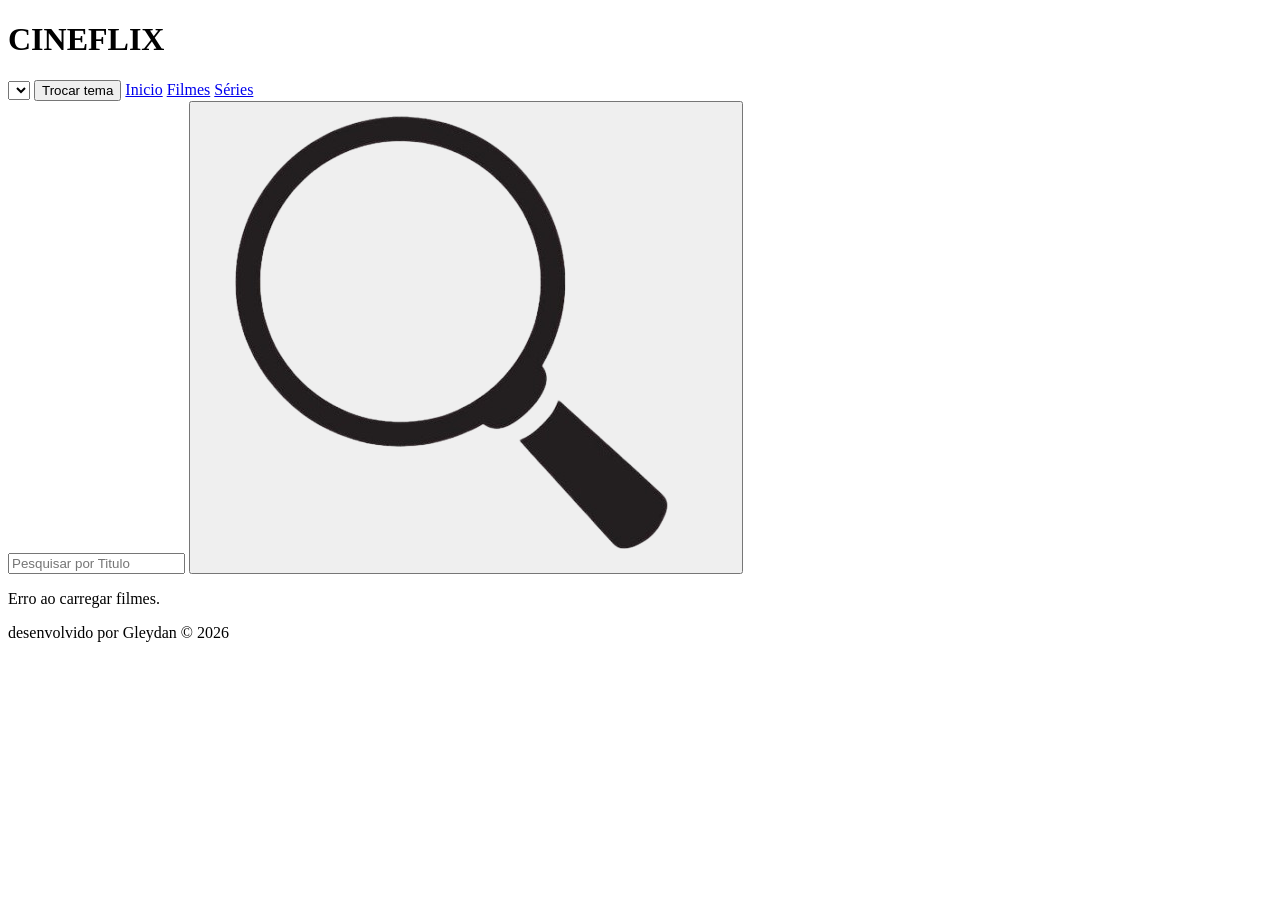
==== index.html @ f4022074 "index.html" ====
<!DOCTYPE html>
<html lang="pt-br">
<head>
                 <meta charset="UTF-8">
                 <meta name="viewport" content="width=device-width, initial-scale=1.0">
                 <link rel="stylesheet" href="css/style (1) (1).css">
                 <script src="./js/main.js" defer></script>
                 <title>CINEFLIX</title>
</head>
<body>
      <div class="loader" id="loader">
            <div class="spinner"></div>
            <p>Carregando informaçoes, aguarde...</p>
      </div>
      <header  class= "header" >
            <div class="container header-conteudo">
      <h1 class = "logo"> <span>CINEFLIX</span></h1>
      <nav class="menu">
            <select id="filtroGenero"></select>
            <button id="botaoTema"> Trocar tema</button>
            <a href="#" id="inicio">Inicio</a>
            <a href="#" id="filmes">Filmes</a>
            <a href="#" id="series">Séries</a>
      </nav>
            </div>
      </header>  
 <main>
    <section class = "pesquisa-section">
    <div class="container pesquisa-conteudo">
                 <input type="text" id="campoPesquisa" placeholder="Pesquisar por Titulo" >
                  <button  class="pesquisa-button" id="botaoPesquisa" >
                  <img src="assets/icones/search.png" alt="🔍 pesquisar">
                               </button>
                                  </div>
                 </section>
                 <section class = "exibeFilme-section">
                  <div id="filmesGrid"></div>
                 </section>
           </main>    
<footer class = "footer">
                 <p> desenvolvido por Gleydan © 2026 </p> </footer>
                 

</body>
</html>
---- css/style (1) (1).css ----
/* container fixo no canto inferior esquerdo */
.tema-switch {
  position: fixed;
  bottom: 20px;
  left: 20px;
  z-index: 9999;
}

/* esconder o checkbox real */
.tema-switch input {
  display: none;
}

/* fundo do switch */
.switch {
  width: 60px;
  height: 30px;
  background-color: var(--cinza-dark);
  border-radius: 50px;
  position: relative;
  cursor: pointer;
  transition: background-color 0.3s ease;
}

/* bolinha com ícone */
.switch::before {
  content: "🌙";
  width: 24px;
  height: 24px;
  background-color: white;
  border-radius: 50%;
  position: absolute;
  top: 3px;
  left: 3px;
  display: flex;
  align-items: center;
  justify-content: center;
  font-size: 14px;
  transition: transform 0.3s ease, content 0.3s ease;
}

/* estado ativado */
.tema-switch input:checked + .switch {
  background-color: var(--azul);
}

.tema-switch input:checked + .switch::before {
  transform: translateX(30px);
  content: "☀️";
}

/* animação suave para troca de cores do site */
body {
  transition: background-color 0.4s ease, color 0.4s ease;
}
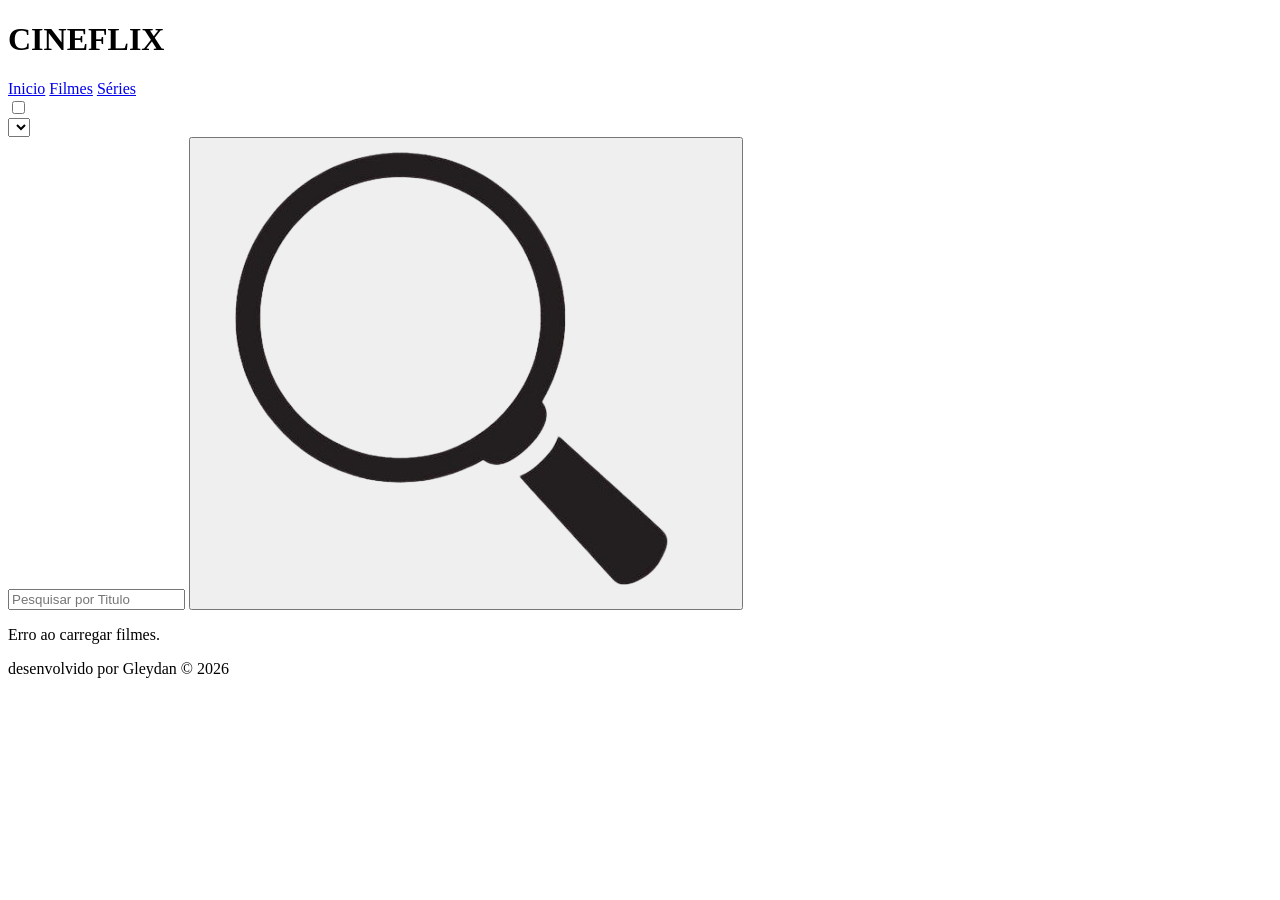
==== commit 639a7c78: "index.html" ====
--- a/index.html
+++ b/index.html
@@ -3,7 +3,8 @@
 <head>
                  <meta charset="UTF-8">
                  <meta name="viewport" content="width=device-width, initial-scale=1.0">
-                 <link rel="stylesheet" href="css/style (1) (1).css">
+                 <link rel="stylesheet" href="../CATALOGO gleydanCODE/css/style.css">
+                 <link rel="icon" type="image/png" href="../CATALOGO gleydanCODE/assets/icones/CF.png.png">
                  <script src="./js/main.js" defer></script>
                  <title>CINEFLIX</title>
 </head>
@@ -16,11 +17,14 @@
             <div class="container header-conteudo">
       <h1 class = "logo"> <span>CINEFLIX</span></h1>
       <nav class="menu">
-            <select id="filtroGenero"></select>
-            <button id="botaoTema"> Trocar tema</button>
             <a href="#" id="inicio">Inicio</a>
             <a href="#" id="filmes">Filmes</a>
             <a href="#" id="series">Séries</a>
+            <div class="botaoContainer">
+                  <input type="checkbox" id="botaoTema">
+                  <label for="botaoTema" class="bolinha"></label>
+</div>
+            <select id="filtroGenero"></select>
       </nav>
             </div>
       </header>  
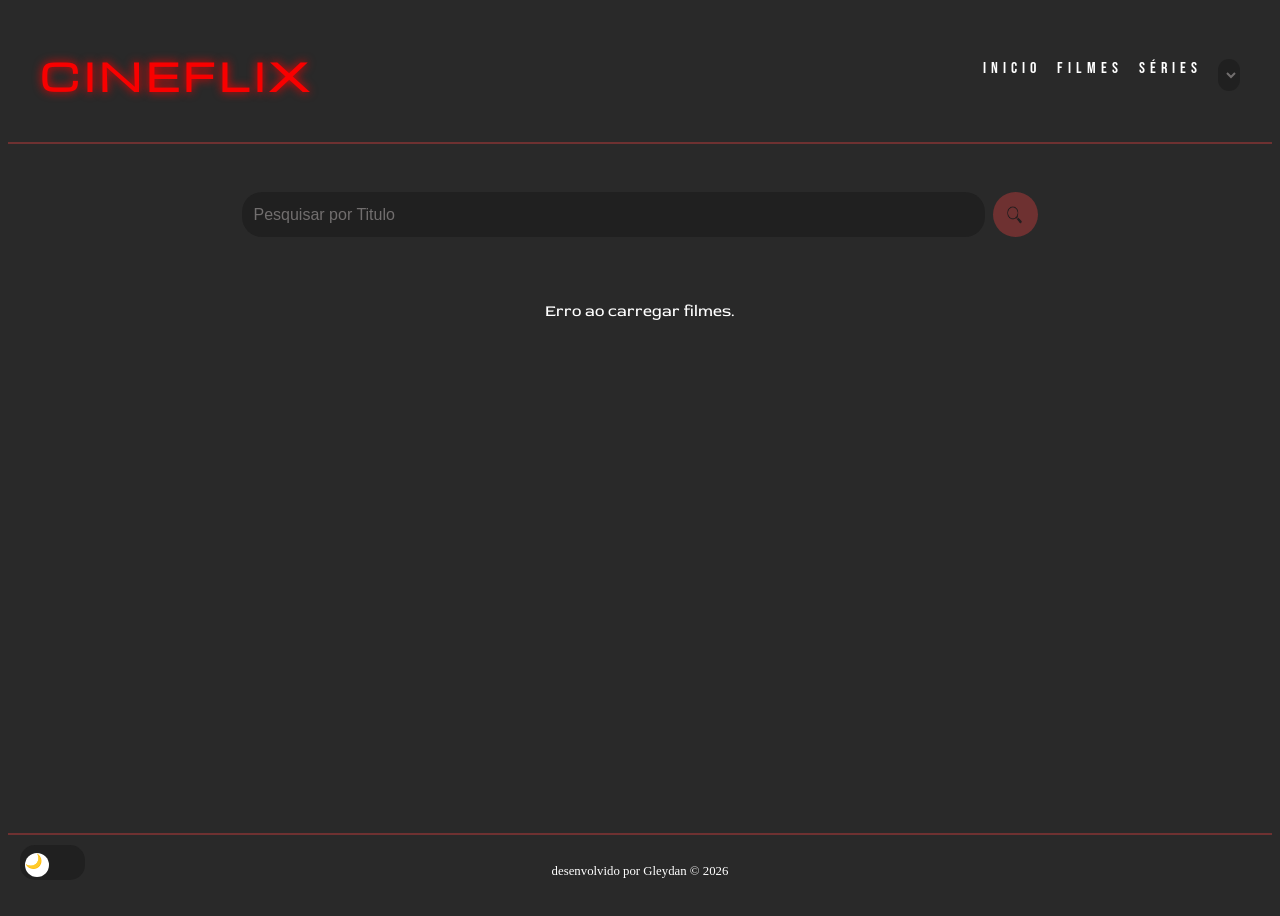
==== commit c6a813c0: "index.html" ====
--- a/index.html
+++ b/index.html
@@ -3,7 +3,7 @@
 <head>
                  <meta charset="UTF-8">
                  <meta name="viewport" content="width=device-width, initial-scale=1.0">
-                 <link rel="stylesheet" href="../CATALOGO gleydanCODE/css/style.css">
+                 <link rel="stylesheet" href="../css/style.css">
                  <link rel="icon" type="image/png" href="../CATALOGO gleydanCODE/assets/icones/CF.png.png">
                  <script src="./js/main.js" defer></script>
                  <title>CINEFLIX</title>
@@ -47,3 +47,4 @@
 
 </body>
 </html>
+
--- a/css/style.css
+++ b/css/style.css
@@ -0,0 +1,399 @@
+
+@import url('https://fonts.googleapis.com/css2?family=Boldonse&display=swap');
+@import url('https://fonts.googleapis.com/css2?family=Bona+Nova+SC:ital,wght@0,400;0,700;1,400&display=swap');
+/*menu opcoes*/@import url('https://fonts.googleapis.com/css2?family=Bebas+Neue&family=Red+Rose:wght@300..700&display=swap');
+/*logo titulo*/@import url('https://fonts.googleapis.com/css2?family=Bona+Nova+SC:ital,wght@0,400;0,700;1,400&family=Michroma&display=swap');
+
+:root{
+        --azul: #a939398a;
+        --cinza-claro:#292929;
+        --cinza-dark: rgb(32, 32, 32);
+        --ciano: #f90000;
+        --branco: white;
+        --campoP: rgba(129, 126, 126, 0.836);
+        --detalhes:white;
+}
+
+@media (max-width: 400px){
+    body{
+        font-family: 'Lucida Sans', 'Lucida Sans Regular', 'Lucida Grande', 'Lucida Sans Unicode', Geneva, Verdana, sans-serif;
+    }
+}
+
+body{
+                background-color: var(--cinza-claro);
+                color: var(--branco);
+                min-height: 100vh;
+                display: flex;
+                flex-direction: column;
+
+}
+
+.container{
+                max-width: 1200px;
+                margin: 0 auto;
+                padding: 1rem;
+
+}
+
+.header{
+                
+                background-color: var(--cinza-claro);
+                border-bottom: 2px solid var(--azul);
+}
+
+.pesquisa-button img{
+        width: 18px;
+        height: 18px;
+}
+
+.header-conteudo{
+                font-family: "Bebas Neue", sans-serif;
+                letter-spacing: 5px;
+                display:flex;
+                justify-content: space-between;
+                align-items: center;
+                flex-wrap: wrap;
+
+}
+
+.logo {
+                font-size: 2.3rem;
+                font-family: "Michroma", sans-serif;
+                font-weight: bold;
+}
+
+.logo span{
+                color: var(--ciano);
+                text-shadow: 0 0 10px var(--ciano);
+}
+
+.menu{
+                display: flex;
+                gap: 1rem;
+}
+
+.menu a {
+                text-decoration: none;
+                color: var(--branco);
+                transition: 0.4s;
+}
+
+.menu a:hover{
+                color:var(--azul);
+
+}
+
+.pesquisa-section {
+    margin:2rem 0;
+}
+
+#campoPesquisa::placeholder{
+    color: var(--campoP);
+}
+
+.pesquisa-conteudo{
+    display: flex;
+    justify-content: center;
+    gap: 0.5rem;
+}
+
+.pesquisa-conteudo input{
+    width: 60%;
+    padding: 0.7rem;
+    border-radius: 20px;
+    border: none;
+    outline: none;
+    font-size: 1rem;
+}
+
+.pesquisa-conteudo input:focus {
+    box-shadow: 0 0 20px var(--azul);
+}
+
+.pesquisa-conteudo input {
+    background-color: var(--cinza-dark);
+    color: var(--campoP);
+}
+.pesquisa-button{
+    background-color: var(--azul);
+    border:none;
+    width: 45px;
+    height: 45px;
+    border-radius: 50%;
+    cursor: pointer;
+    display: flex;
+    justify-content: center;
+    align-items: center;
+    transition: 0.3s;
+}
+
+.pesquisa-button:hover{
+    transform: scale(1.1);
+}
+
+.footer{
+    margin-top: auto;
+    background-color: var(--cinza-claro);
+    text-align: center;
+    padding: 1rem;
+    border-top: 2px solid var(--azul);
+    font-size: 0.8rem;
+}
+
+/*grid de filmes tela inicial*/
+#filmesGrid {
+    display: flex;
+    flex-wrap: wrap;
+    justify-content: center;
+    gap: 25px;
+    font-family: "Red Rose", serif;
+    align-items: flex-start;
+    overflow: visible;
+}
+
+#filmesGrid img{
+    align-items: baseline;
+}
+.card{
+    width: 150px;
+    position: relative;
+    transition: transform 0.3;
+    cursor: pointer;
+    z-index: 1;
+}
+
+
+.card img{
+        transform: translate(0,5px);
+        background-color: var(--cinza-claro);
+        border-radius: 5px;
+        width: 100%;
+        transition: transform 0.3s ease;
+
+}
+
+.card img:hover{
+    transform: scale(1.2); 
+    z-index: 9999;
+}
+
+.card p{
+    position: absolute;
+    bottom: 0;
+    right: 0;
+    left: 0;
+    height: 100%;
+    background-color: rgba(74, 72, 72, 0.088);
+    color: white;
+    padding: 1rem;
+    font-size: 0.85rem;
+    max-height: 60%;
+    overflow-y: auto;
+    transform: translateY(100%);
+    transition: transform 0.3s ease, box-shadow 0.3s ease;
+    box-sizing: border-box;
+    opacity: 0;
+}
+
+.card:hover{
+    transform: scale(1.05);
+}
+
+/*parte de detalhes*/
+.detalhesContainer {
+    max-width: 1200px;
+    margin: 40px auto;
+    padding: 0 1rem;
+    display: flex;
+    justify-content: space-between;
+}
+
+
+.detalhes-card {
+    display: flex;
+    gap: 40px;
+    align-items: flex-start;
+    background-color: #3c313190;
+    padding: 30px;
+    border-radius: 10px;
+}
+
+.detalhes-card img {
+    width: 300px;
+    border-radius: 10px;
+    display: flex;
+}
+
+.detalhes-info {
+    flex: 1;
+    font-family: "Red Rose", serif;
+    color: var(--detalhes);
+}
+
+.detalhes-info h2 {
+    font-size: 2rem;
+    margin-bottom: 20px;
+    text-transform: uppercase;
+}
+
+.detalhes-info p {
+    margin-bottom: 15px;
+    line-height: 1.6;
+}
+
+.botao-trailer{
+    text-decoration:double;
+    color: var(--ciano);
+}
+
+@media (max-width: 768px) {
+    .detalhes-card {
+        flex-direction: column;
+        align-items: center;
+        text-align: center;
+    }
+
+    .detalhes-card img {
+        width: 80%;
+    }
+}
+
+/*.card:hover img{
+    transform: scale(1.2);
+    overflow: visible;
+}
+
+/*.card::before{
+    content: "";
+    position: absolute;
+    inset: -2px;
+    border-radius: 10px;
+    background: linear-gradient(45deg, var(--ciano), var(--azul), var(--ciano));
+    z-index: -1;
+    opacity: 0;
+    transition: opacity 0.3s ease;
+    filter: blur(8px);
+}
+
+.card:hover::before{
+    opacity: 1;
+}
+*/
+
+.loader{
+    position: fixed;
+    top: 0;
+    left: 0;
+    width: 100%;
+    height: 100vh;
+    background-color: rgba(0, 0, 0, 0.0);
+    display: flex;
+    justify-content: center;
+    align-items: center;
+    z-index: 9999;
+    flex-direction: column;
+}
+
+.spinner{
+    width: 50px;
+    height: 50px;
+    border: 5px solid var(--azul);
+    border-radius: 50%;
+    animation: girar 1s linear infinite;
+}
+@keyframes girar{
+    0%{
+        transform: rotate(0deg);
+    }
+    100%{
+        transform: rotate(360deg);
+    }
+
+}
+
+.card:hover p {
+    transform: translateY(0);
+    opacity: 1;
+}
+
+
+body.tema-claro{
+    --cinza-claro:#d7d7d7e9;
+    --cinza-dark: rgba(151, 29, 29, 0.621); 
+    --branco: rgb(106, 106, 106);
+    --preto: black;
+    color: #1f1f1fd8;
+    --campoP: rgb(232, 207, 207);
+    --detalhes: rgba(241, 229, 229, 0.945);
+
+}
+
+/* aqui a criança chora e a mae nao ve😈 */
+.botaoContainer {
+    position: fixed;
+    left: 20px;
+    bottom: 20px;
+    z-index: 99999;
+    background-color: var(--cinza-dark);
+    width: 65px;
+    border-radius: 15px;
+    min-height: 35px;
+    align-items: center;
+}
+
+.botaoContainer input {
+    display: none;
+    background-color: red
+}
+
+.bolinha {
+    width: 40px;
+    height: 20px;
+    background-color: #444;
+    border-radius: 50px;
+    position: relative;
+    cursor: pointer;
+    transition: background-color 0.3s ease;
+    border-width: 2px;
+    top: 4px;
+    margin-left: 2px;
+    
+}
+
+/* bolinha*/
+.bolinha::before {
+    content: "🌙";
+    width: 24px;
+    height: 24px;
+    background-color: white;
+    border-radius: 50%;
+    position: absolute;
+    top: 4px;
+    left: 3px;
+    display: flex;
+    align-items: center;
+    justify-content: center;
+    font-size: 14px;
+    transition: transform 0.3s ease, content 0.3s ease;
+    display: inline-block; 
+}
+
+.botaoContainer input:checked + .bolinha {
+    background-color: red;
+}
+
+.botaoContainer input:checked + .bolinha::before {
+    transform: translateX(30px);
+    content: "☀️";
+}
+
+#filtroGenero{
+    border-radius: 15px;
+    height: 2rem;
+    background-color: var(--cinza-dark);
+    border-color: transparent;
+    color: var(--campoP);
+}
+
+
